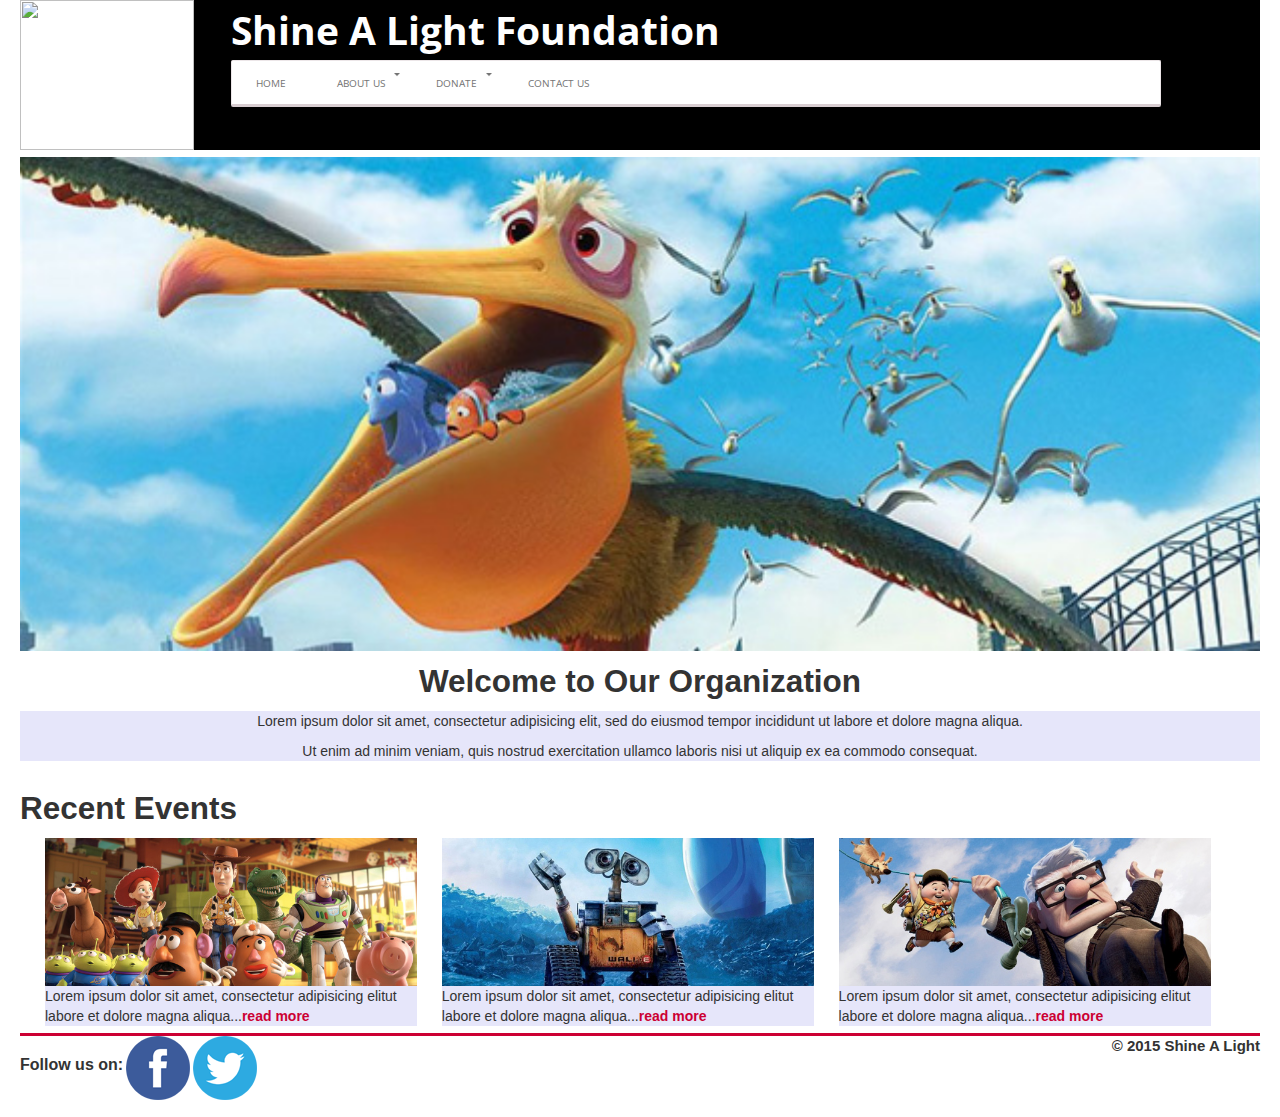
==== index.html @ 71fde6e9 "shine a light begins" ====
<!DOCTYPE html>
<html lang="en">
  <head>
  <meta charset='utf-8'>
    <title>Shine A Light</title>
    <meta name="viewport" content="width=device-width, initial-scale=1.0">
    <!-- Bootstrap -->
    <link href="bootstrap/css/bootstrap.min.css" rel="stylesheet">
    <link href="bootstrap/css/bootstrap-responsive.min.css" rel="stylesheet">
    <link href="css/styles.css" rel="stylesheet">
    <link href="salfstyles.css" rel="stylesheet">
    <script src="css/script.js"></script>
  </head>

  <body>

  <div class="container-fluid">

    <div class="headwrapper">

      <div class="logo">
        <img src="Nivo-Slider/demo/images/toystoryjpg" style="height:150px; width:100%; background-color:#fff;">
      </div>

    <div id='cssmenu' class="menu">
    <h1 style="text-transform:capitalize; color:#fff;">Shine A Light Foundation</h1>
    <ul>
      <li class='active'><a href='#'><span>Home</span></a></li>
      <li class='has-sub'><a href='about.html'><span>About Us</span></a>
      <ul>
         <li><a href='about.html'><span>Who We Are</span></a></li>
         <li><a href='about.html'><span>What We Do</span></a></li>
         <li class='last'><a href='about.html'><span>How We Work</span></a></li>
      </ul>
      </li>
      <li class='has-sub'><a href='#'><span>Donate</span></a>
      <ul>
         <li><a href='#'><span>Donate cash</span></a></li>
         <li><a href='#'><span>Donate computers</span></a></li>
         <li class='last'><a href='#'><span>Donors wall</span></a></li>
      </ul>
      </li>
      <li class='last'><a href='#'><span>Contact Us</span></a></li>
      </ul>
    </div>

    </div>

    <div class="wrapper">
    <div class="slider-wrapper theme-default">
      <div id="slider" class="nivoSlider">
                <img class="nivoimage" src="Nivo-Slider/demo/images/nemo.jpg" data-thumb="images/toystory.jpg" alt="" />
                <!--<a href="http://dev7studios.com"><img src="images/up.jpg" data-thumb="images/up.jpg" alt="" title="This is an example of a caption" /></a>
                <img class="nivoimage" src="images/walle.jpg" data-thumb="images/walle.jpg" alt="" data-transition="slideInLeft" />
                <img class="nivoimage" src="images/nemo.jpg" data-thumb="images/nemo.jpg" alt="" title="#htmlcaption" />-->
            </div>
    </div>
    
  <div class="row information">
  <h2  style="text-align:center;">Welcome to Our Organization</h2>
    <div class="col-sm-12" style="background-color:lavender;">
      <p>Lorem ipsum dolor sit amet, consectetur adipisicing elit, sed do eiusmod tempor incididunt
      ut labore et dolore magna aliqua.</p>
      <p>Ut enim ad minim veniam, quis nostrud exercitation ullamco laboris nisi ut aliquip ex ea
      commodo consequat.</p>
    </div>
    <!--<div class="col-sm-6" style="background-color:lavenderblush;">
      <p>Sed ut perspiciatis unde omnis iste natus error sit voluptatem accusantium doloremque
      laudantium, totam rem aperiam, eaque ipsa quae ab illo inventore veritatis et quasi
      architecto beatae vitae dicta sunt explicabo.</p>
    </div>-->
    <!--<div class="col-sm-4" style="background-color:lavenderblush;">
      <p>Sed ut perspiciatis unde omnis iste natus error sit voluptatem accusantium doloremque
      laudantium, totam rem aperiam, eaque ipsa quae ab illo inventore veritatis et quasi
      architecto beatae vitae dicta sunt explicabo.</p>
    </div>-->
  </div>
    
    <div class="row information">
    <h2>Recent Events</h2>
    <ul class="events">

    <li>
    <div class="col-sm-4" style="background-color:lavender;">
   
    <span>
    <img class="eventimage" src="Nivo-Slider/demo/images/toystory.jpg">Lorem ipsum dolor sit amet, consectetur adipisicing elitut labore et dolore magna aliqua...</span><a class="readon" href="#"><span>read more</span> </a>
    </div>
    </li>

    <li>
    <div class="col-sm-4" style="background-color:lavender;">
    
    <span>
    <img class="eventimage" src="Nivo-Slider/demo/images/walle.jpg">Lorem ipsum dolor sit amet, consectetur adipisicing elitut labore et dolore magna aliqua...</span><a class="readon" href="#"><span>read more</span> </a>
    </div>
    </li>

    <li>
    <div class="col-sm-4" style="background-color:lavender;">
    
    <span>
    <img class="eventimage" src="Nivo-Slider/demo/images/up.jpg">Lorem ipsum dolor sit amet, consectetur adipisicing elitut labore et dolore magna aliqua...</span><a class="readon"href="#"><span>read more</span> </a>
   
    </div>
    </li>

    </ul>
  </div>

  <div class="footer">
  <span style="float:left;"><p style="float:left; margin-top:19px; font-weight:bolder; font-size:16px;">Follow us on:</p><a href="https://www.facebook.com/shinealightfoundation"><img src="img/facebook.png" style="float:left; margin-left:3px;"></a><a href="https://www.twitter.com/shinealightfoundation"><img src="img/twitter.png" style="float:left; margin-left:3px;"></a></span>
    <p style="float:right; font-weight:bolder; font-size:15px;">&copy 2015 Shine A Light</p>
  </div>

  </div>

<script src="js/jquery-1.9.0.min.js"></script>
<script src="bootstrap/js/bootstrap.min.js"></script>

</body>
</html>
---- css/styles.css ----
@import url(http://fonts.googleapis.com/css?family=Open+Sans:400,600,300);
#cssmenu {
  font-family: "Open Sans", "Helvetica Neue", Helvetica, Arial, Sans-Serif;
  font-size: 10px;
  line-height: 15px;
  text-transform: uppercase;
  text-align: left;
}
#cssmenu > ul {
  width: auto;
  list-style-type: none;
  padding: 0;
  margin: 0;
  background: #ffffff;
  border: 1px solid #ece6e8;
  border-bottom: 3px solid #d9ced2;
  -webkit-border-radius: 2px;
  -moz-border-radius: 2px;
  -o-border-radius: 2px;
  border-radius: 2px;
}
#cssmenu > ul li#responsive-tab {
  display: none;
  /* Hide for large screens */

}
#cssmenu > ul li {
  display: inline-block;
  *display: inline;
  zoom: 1;
}
#cssmenu > ul li.right {
  float: right;
}
#cssmenu > ul li.has-sub {
  position: relative;
}
#cssmenu > ul li.has-sub:hover ul {
  display: block;
}
#cssmenu > ul li.has-sub ul {
  display: none;
  width: 250px;
  position: absolute;
  margin: 0;
  padding: 0;
  list-style-type: none;
  background: #ffffff;
  border: 1px solid #ece6e8;
  border-bottom: 3px solid #d9ced2;
  border-top: 0 none;
}
#cssmenu > ul li.has-sub ul li {
  display: block;
}
#cssmenu > ul li.has-sub > a {
  background-image: url('images/caret.png');
  background-repeat: no-repeat;
  background-position: 90% -95%;
}
#cssmenu > ul li.has-sub > a.active,
#cssmenu > ul li.has-sub > a:hover {
  background: #d80041 url('images/caret.png') no-repeat;
  background-position: 90% 195%;
}
#cssmenu > ul li a {
  display: block;
  padding: 12px 24px 11px 24px;
  text-decoration: none;
  color: #747474;
  text-shadow: 0px 1px 0px #fff;
}
#cssmenu > ul li a.active,
#cssmenu > ul li a:hover {
  background: #d80041;
  color: #fff;
  text-shadow: 0px 1px 0px #000;
}
@media (max-width: 600px) {
  #cssmenu > ul {
    width: 100%;
  }
  #cssmenu > ul li#responsive-tab {
    display: block;
  }
  #cssmenu > ul li#responsive-tab a {
    background: url('images/menu.png') no-repeat;
    background-position: 95% -35%;
  }
  #cssmenu > ul li#responsive-tab a:hover {
    background-color: #d80041;
    background-position: 95% 135%;
  }
  #cssmenu > ul li {
    display: none;
  }
  #cssmenu > ul li.right {
    float: none;
  }
  #cssmenu > ul li.has-sub {
    position: relative;
  }
  #cssmenu > ul li.has-sub ul {
    display: block;
    position: static;
    width: 100%;
    background: #ffffff;
    border: 0 none;
  }
  #cssmenu > ul li.has-sub ul li {
    display: block !important;
  }
  #cssmenu > ul li.has-sub ul li a span {
    display: block;
    padding-left: 24px;
  }
  #cssmenu > ul li.has-sub > a {
    background-image: none;
  }
}
/* Make sure they show even if hidden in mobile view by JS */
@media (min-width: 600px) {
  #cssmenu > ul > li.collapsed {
    display: inline-block !important;
    *display: inline;
    zoom: 1;
  }
  #cssmenu > ul ul li.collapsed {
    display: block !important;
  }
}
---- salfstyles.css ----
.headwrapper{
	width: 100%;
	
	float: left;
	margin-bottom: 7px;
	height: 150px;
	background-color: #000;
}
.logo{
	width: 14%;
	float: left;
	

}

.menu{
	width: 75%;
	float: left;
	margin-left: 3%;
	margin-bottom: 0px;
	
}

.wrapper{
	width: 100%;
	float: left;
	margin-bottom: 17px;
	
}

.information{
	width: 100%;
	float: left;
	margin-bottom: 7px;
}
.footer{
	width: 100%;
	float: left;
	border-top: 3px solid #c03;
}
.nivoimage{
	width: 100%;
	/*margin: 0 20%;*/
	height: auto;
}
.events{
	width: 100%;
	list-style: none;
}

.events li{
	float: left;
	width: 30%;
	margin-right: 2%;
}
.events li span.eventimage{
	width:30%;
	height: auto;
	float: left;
}
.readon{
	color: #c03;
	text-decoration: none;
	font-weight: bold;
}

.readon:hover{
	color: #fff;
	border: 1px solid;
	background: #c03;
	 
}

.information p{
	text-align: center;
}
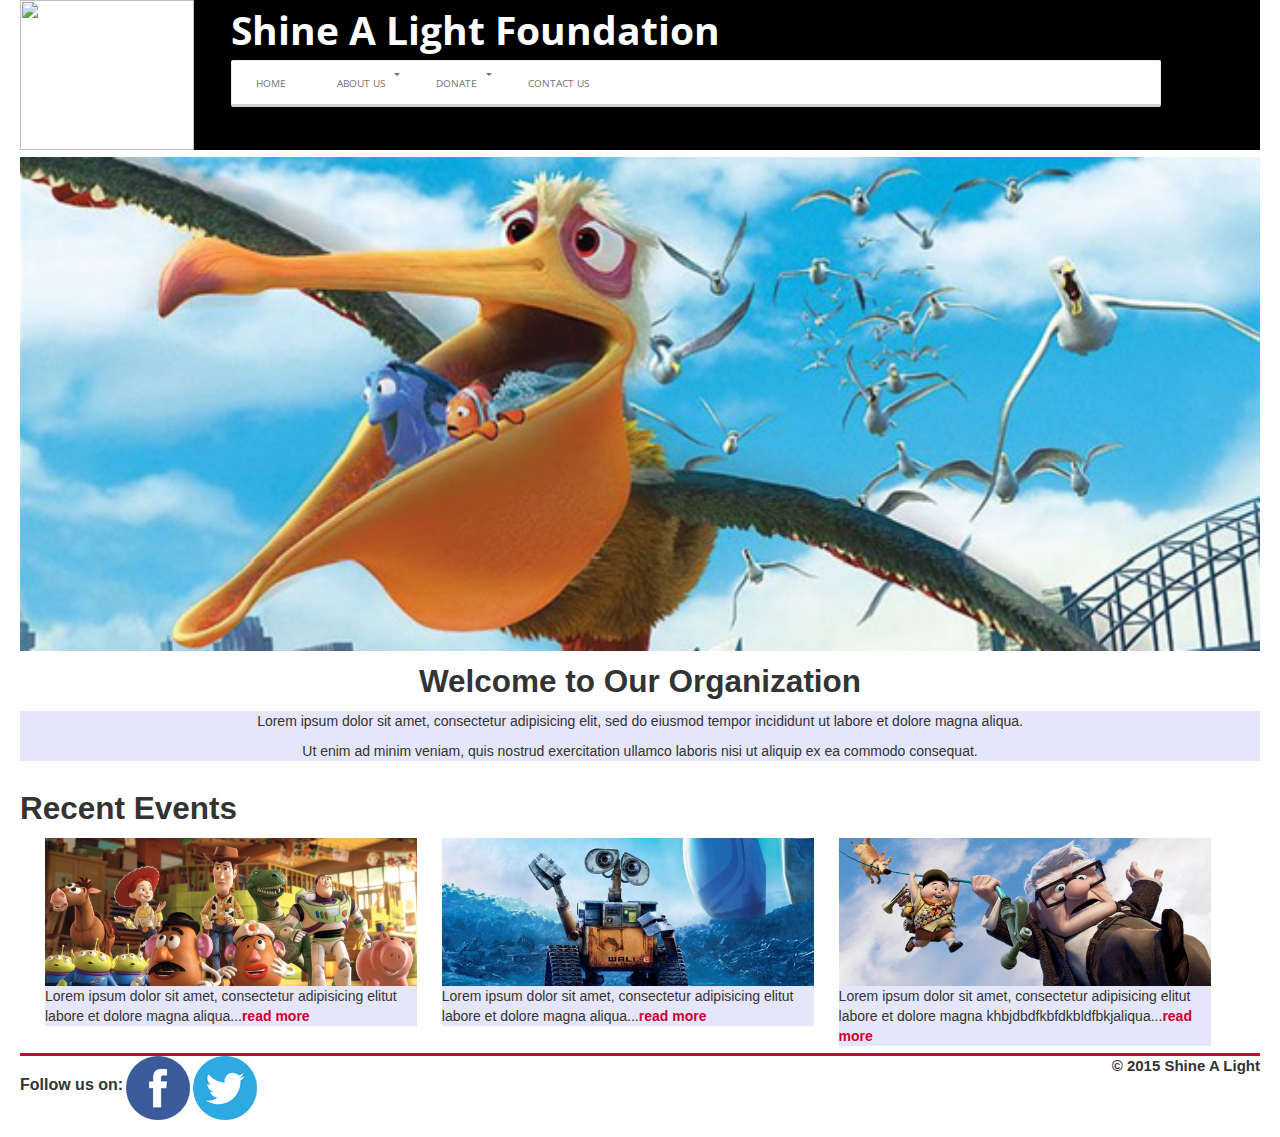
==== commit 9c094f15: "just kldfbdfkd f;obd" ====
--- a/index.html
+++ b/index.html
@@ -100,7 +100,7 @@
     <div class="col-sm-4" style="background-color:lavender;">
     
     <span>
-    <img class="eventimage" src="Nivo-Slider/demo/images/up.jpg">Lorem ipsum dolor sit amet, consectetur adipisicing elitut labore et dolore magna aliqua...</span><a class="readon"href="#"><span>read more</span> </a>
+    <img class="eventimage" src="Nivo-Slider/demo/images/up.jpg">Lorem ipsum dolor sit amet, consectetur adipisicing elitut labore et dolore magna khbjdbdfkbfdkbldfbkjaliqua...</span><a class="readon"href="#"><span>read more</span> </a>
    
     </div>
     </li>
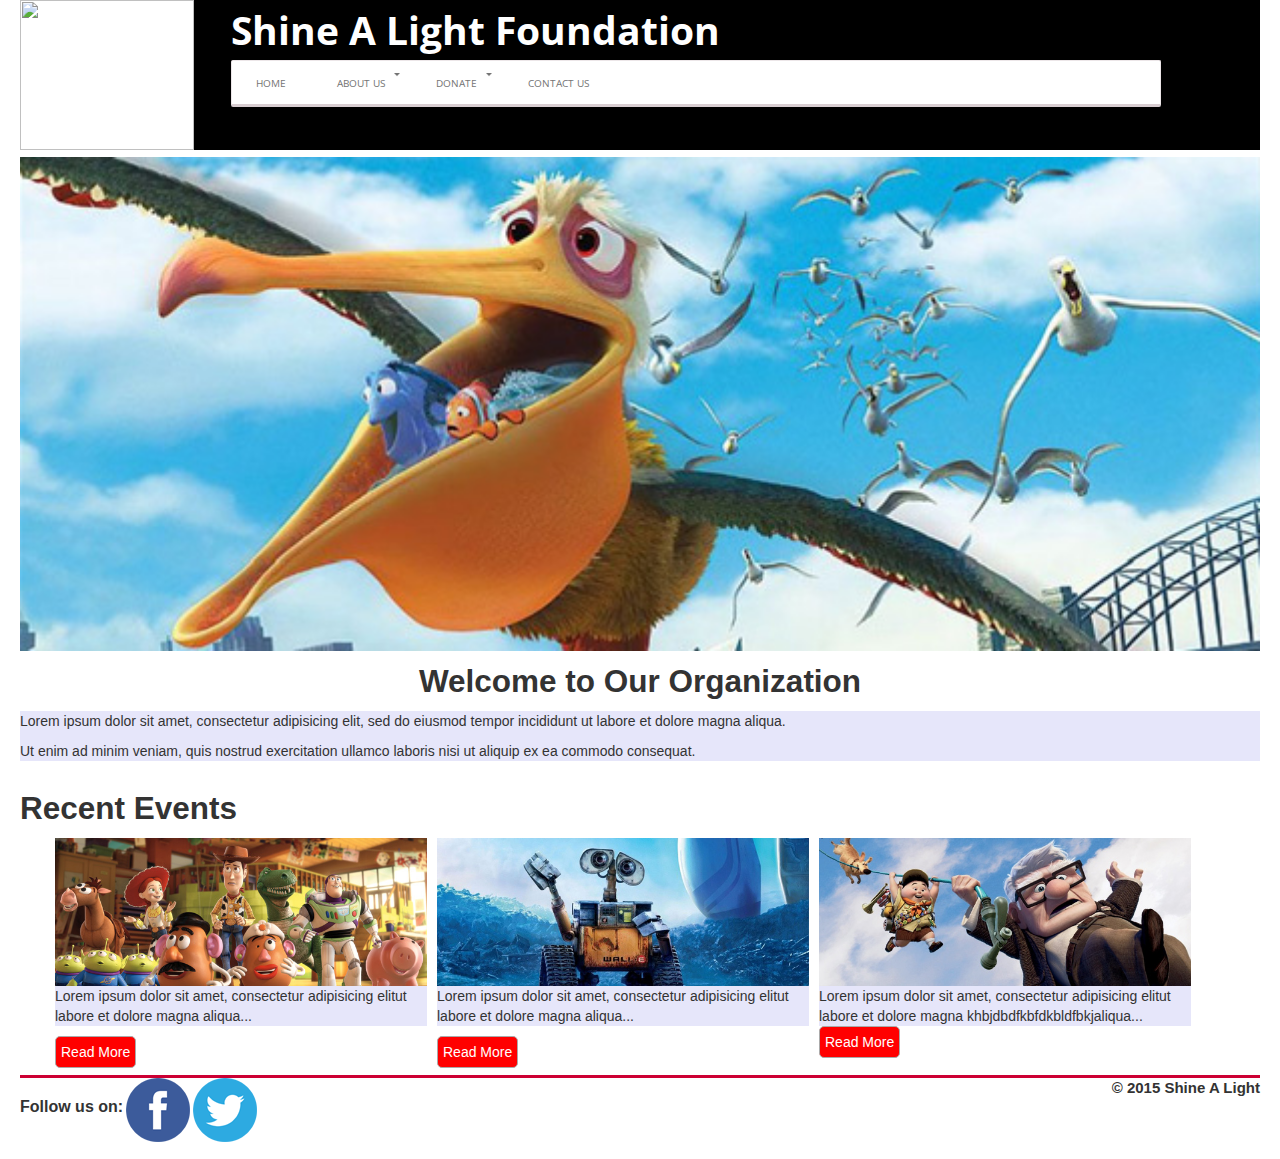
==== commit e538b5d0: "@Kobis explain" ====
--- a/index.html
+++ b/index.html
@@ -83,24 +83,24 @@
     <li>
     <div class="col-sm-4" style="background-color:lavender;">
    
-    <span>
-    <img class="eventimage" src="Nivo-Slider/demo/images/toystory.jpg">Lorem ipsum dolor sit amet, consectetur adipisicing elitut labore et dolore magna aliqua...</span><a class="readon" href="#"><span>read more</span> </a>
+    <p>
+    <img class="eventimage" src="Nivo-Slider/demo/images/toystory.jpg">Lorem ipsum dolor sit amet, consectetur adipisicing elitut labore et dolore magna aliqua... </p><a class="readon" href="#"><span>read more</span> </a>
     </div>
     </li>
 
     <li>
     <div class="col-sm-4" style="background-color:lavender;">
     
-    <span>
-    <img class="eventimage" src="Nivo-Slider/demo/images/walle.jpg">Lorem ipsum dolor sit amet, consectetur adipisicing elitut labore et dolore magna aliqua...</span><a class="readon" href="#"><span>read more</span> </a>
+    <p>
+    <img class="eventimage" src="Nivo-Slider/demo/images/walle.jpg">Lorem ipsum dolor sit amet, consectetur adipisicing elitut labore et dolore magna aliqua... </p><a class="readon" href="#"><span>read more</span> </a>
     </div>
     </li>
 
     <li>
     <div class="col-sm-4" style="background-color:lavender;">
     
-    <span>
-    <img class="eventimage" src="Nivo-Slider/demo/images/up.jpg">Lorem ipsum dolor sit amet, consectetur adipisicing elitut labore et dolore magna khbjdbdfkbfdkbldfbkjaliqua...</span><a class="readon"href="#"><span>read more</span> </a>
+    <p>
+    <img class="eventimage" src="Nivo-Slider/demo/images/up.jpg">Lorem ipsum dolor sit amet, consectetur adipisicing elitut labore et dolore magna khbjdbdfkbfdkbldfbkjaliqua... <a class="readon"href="#"><span>read more</span> </a></p>
    
     </div>
     </li>
--- a/salfstyles.css
+++ b/salfstyles.css
@@ -51,7 +51,7 @@
 .events li{
 	float: left;
 	width: 30%;
-	margin-right: 2%;
+	margin-left: 10px;
 }
 .events li span.eventimage{
 	width:30%;
@@ -59,19 +59,46 @@
 	float: left;
 }
 .readon{
-	color: #c03;
+	
 	text-decoration: none;
-	font-weight: bold;
+	/*font-weight: bold*/;
 }
 
-.readon:hover{
-	color: #fff;
-	border: 1px solid;
-	background: #c03;
+.readon span:hover{
+	background: #444;
 	 
 }
 
-.information p{
-	text-align: center;
+a.readon span{
+	background: #ff0000;
+	padding: 5px;
+	border: 1px solid #aaa;
+	float: left;
+	border-radius: 5px;
+	font-weight: normal!important;
+	text-transform: capitalize;
+	color: #fff;
 }
 
+.information p{
+	/*text-align: center*/;
+}
+
+@media(min-width:320px) and (max-width:480px){
+
+.events li{
+	width: 100%;
+	margin:auto;
+}
+
+}
+
+@media(min-width: 540px) and (max-width: 640px){
+
+.events li{
+	width: 40%;
+	margin-bottom: 20px;
+}
+
+}
+
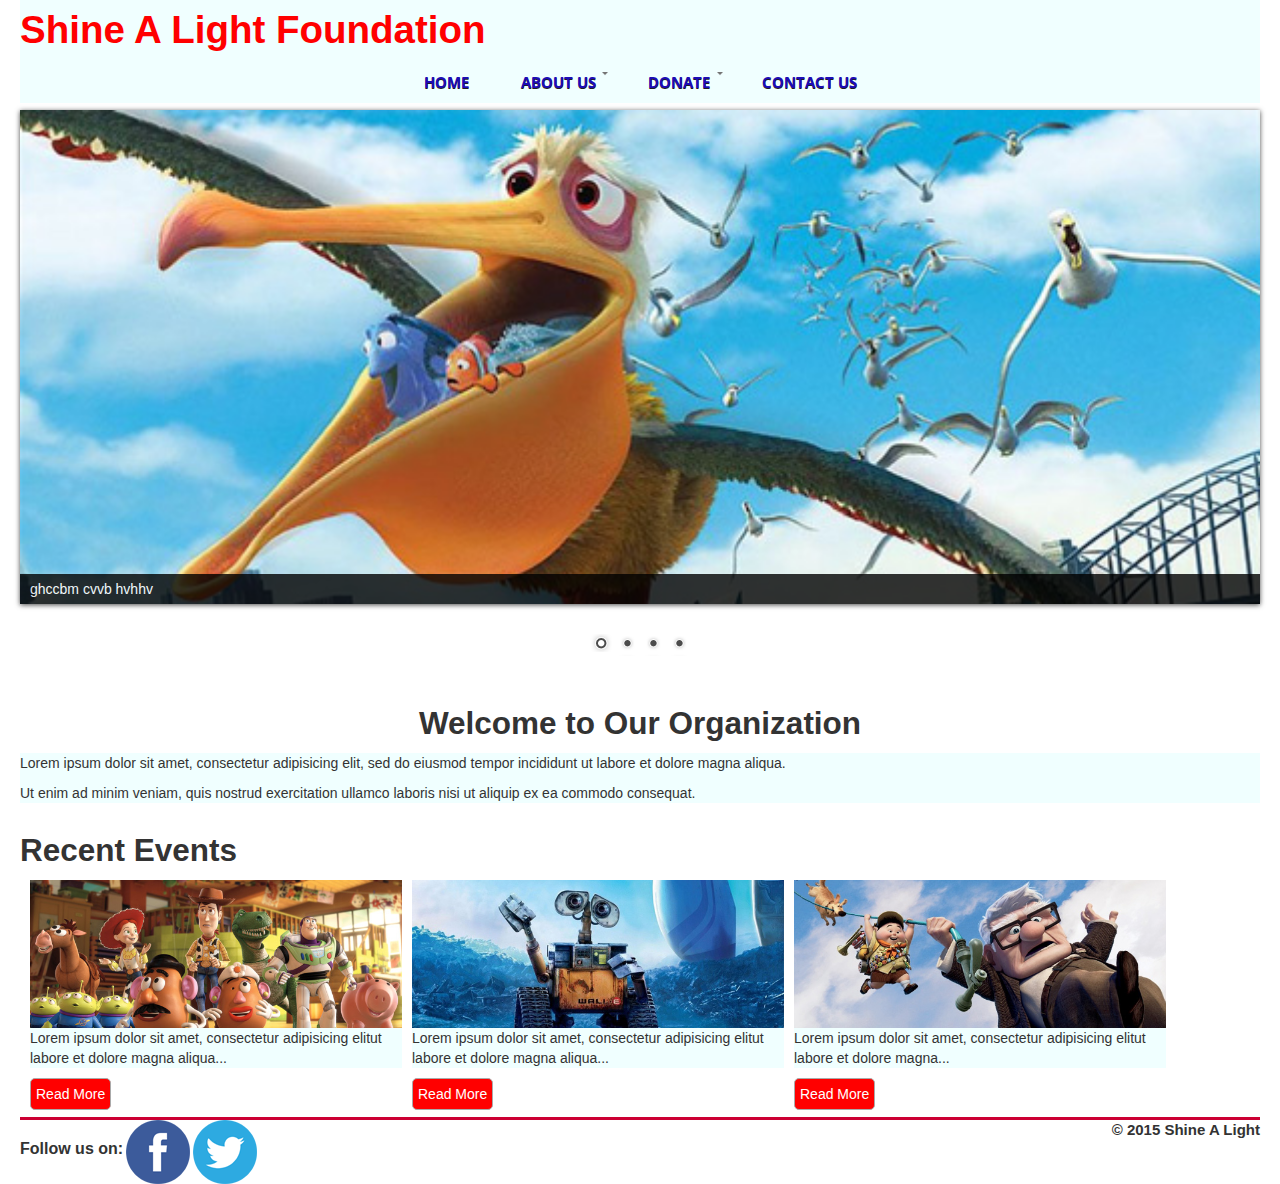
==== commit 46f2d14a: "nivo-slider fixed" ====
--- a/index.html
+++ b/index.html
@@ -9,7 +9,11 @@
     <link href="bootstrap/css/bootstrap-responsive.min.css" rel="stylesheet">
     <link href="css/styles.css" rel="stylesheet">
     <link href="salfstyles.css" rel="stylesheet">
+    <script src="js/jquery-1.9.0.min.js"></script>
     <script src="css/script.js"></script>
+    <link rel="stylesheet" href="Nivo-Slider/themes/default/default.css" type="text/css" media="screen" />
+    <link rel="stylesheet" href="Nivo-Slider/nivo-slider.css" type="text/css" media="screen" />
+ 
   </head>
 
   <body>
@@ -19,11 +23,10 @@
     <div class="headwrapper">
 
       <div class="logo">
-        <img src="Nivo-Slider/demo/images/toystoryjpg" style="height:150px; width:100%; background-color:#fff;">
+      <h1 style="text-transform:capitalize;">Shine A Light Foundation</h1>
       </div>
 
     <div id='cssmenu' class="menu">
-    <h1 style="text-transform:capitalize; color:#fff;">Shine A Light Foundation</h1>
     <ul>
       <li class='active'><a href='#'><span>Home</span></a></li>
       <li class='has-sub'><a href='about.html'><span>About Us</span></a>
@@ -46,19 +49,28 @@
 
     </div>
 
-    <div class="wrapper">
+    <div class="wrapperboard" id="wrapper">
+
     <div class="slider-wrapper theme-default">
       <div id="slider" class="nivoSlider">
-                <img class="nivoimage" src="Nivo-Slider/demo/images/nemo.jpg" data-thumb="images/toystory.jpg" alt="" />
-                <!--<a href="http://dev7studios.com"><img src="images/up.jpg" data-thumb="images/up.jpg" alt="" title="This is an example of a caption" /></a>
-                <img class="nivoimage" src="images/walle.jpg" data-thumb="images/walle.jpg" alt="" data-transition="slideInLeft" />
-                <img class="nivoimage" src="images/nemo.jpg" data-thumb="images/nemo.jpg" alt="" title="#htmlcaption" />-->
-            </div>
+                <img class="nivoimage" src="Nivo-Slider/demo/images/nemo.jpg" alt="" title="ghccbm cvvb hvhhv" data-transition="pop"/>
+                <img src="Nivo-Slider/demo/images/up.jpg" alt="" title="ghccbm cvvb hvhhv" data-transition="pop" />
+                <img class="nivoimage" src="Nivo-Slider/demo/images/walle.jpg" alt="" title="ghccbm cvvb hvhhv" data-transition="pop"/>
+                <img class="nivoimage" src="Nivo-Slider/demo/images/toystory.jpg" alt="" title="ghccbm cvvb hvhhv" data-transition="pop"/>
+      </div>
     </div>
-    
+
+    </div>
+    <script type="text/javascript" src="js/jquery-1.9.0.min.js"></script>
+    <script type="text/javascript" src="Nivo-Slider/jquery.nivo.slider.js"></script>
+    <script type="text/javascript">
+    $(window).load(function() {
+        $('#slider').nivoSlider();
+    });
+    </script>
   <div class="row information">
   <h2  style="text-align:center;">Welcome to Our Organization</h2>
-    <div class="col-sm-12" style="background-color:lavender;">
+    <div class="col-sm-12" style="background-color:#F0FFFF;">
       <p>Lorem ipsum dolor sit amet, consectetur adipisicing elit, sed do eiusmod tempor incididunt
       ut labore et dolore magna aliqua.</p>
       <p>Ut enim ad minim veniam, quis nostrud exercitation ullamco laboris nisi ut aliquip ex ea
@@ -81,7 +93,7 @@
     <ul class="events">
 
     <li>
-    <div class="col-sm-4" style="background-color:lavender;">
+    <div class="col-sm-4" style="background-color:#F0FFFF;">
    
     <p>
     <img class="eventimage" src="Nivo-Slider/demo/images/toystory.jpg">Lorem ipsum dolor sit amet, consectetur adipisicing elitut labore et dolore magna aliqua... </p><a class="readon" href="#"><span>read more</span> </a>
@@ -89,7 +101,7 @@
     </li>
 
     <li>
-    <div class="col-sm-4" style="background-color:lavender;">
+    <div class="col-sm-4" style="background-color:#F0FFFF;">
     
     <p>
     <img class="eventimage" src="Nivo-Slider/demo/images/walle.jpg">Lorem ipsum dolor sit amet, consectetur adipisicing elitut labore et dolore magna aliqua... </p><a class="readon" href="#"><span>read more</span> </a>
@@ -97,10 +109,10 @@
     </li>
 
     <li>
-    <div class="col-sm-4" style="background-color:lavender;">
+    <div class="col-sm-4" style="background-color:#F0FFFF;">
     
     <p>
-    <img class="eventimage" src="Nivo-Slider/demo/images/up.jpg">Lorem ipsum dolor sit amet, consectetur adipisicing elitut labore et dolore magna khbjdbdfkbfdkbldfbkjaliqua... <a class="readon"href="#"><span>read more</span> </a></p>
+    <img class="eventimage" src="Nivo-Slider/demo/images/up.jpg">Lorem ipsum dolor sit amet, consectetur adipisicing elitut labore et dolore magna... </p><a class="readon"href="#"><span>read more</span> </a>
    
     </div>
     </li>
@@ -115,7 +127,7 @@
 
   </div>
 
-<script src="js/jquery-1.9.0.min.js"></script>
+
 <script src="bootstrap/js/bootstrap.min.js"></script>
 
 </body>
--- a/css/styles.css
+++ b/css/styles.css
@@ -1,23 +1,23 @@
 @import url(http://fonts.googleapis.com/css?family=Open+Sans:400,600,300);
 #cssmenu {
   font-family: "Open Sans", "Helvetica Neue", Helvetica, Arial, Sans-Serif;
-  font-size: 10px;
+  font-size: 15px;
   line-height: 15px;
   text-transform: uppercase;
-  text-align: left;
+  text-align: center;
 }
 #cssmenu > ul {
   width: auto;
   list-style-type: none;
   padding: 0;
   margin: 0;
-  background: #ffffff;
+ /* background: #ffffff;
   border: 1px solid #ece6e8;
-  border-bottom: 3px solid #d9ced2;
+  border-bottom: 3px solid #d9ced2;*/
   -webkit-border-radius: 2px;
   -moz-border-radius: 2px;
   -o-border-radius: 2px;
-  border-radius: 2px;
+  /*border-radius: 2px;*/
 }
 #cssmenu > ul li#responsive-tab {
   display: none;
@@ -67,8 +67,8 @@
   display: block;
   padding: 12px 24px 11px 24px;
   text-decoration: none;
-  color: #747474;
-  text-shadow: 0px 1px 0px #fff;
+  color: #1D0CB5;
+  text-shadow: 0px 1px 0px #1E1D20;
 }
 #cssmenu > ul li a.active,
 #cssmenu > ul li a:hover {
@@ -119,7 +119,7 @@
   }
 }
 /* Make sure they show even if hidden in mobile view by JS */
-@media (min-width: 600px) {
+@media (min-width: 600px) and (max-width: 601px) {
   #cssmenu > ul > li.collapsed {
     display: inline-block !important;
     *display: inline;
--- a/salfstyles.css
+++ b/salfstyles.css
@@ -1,27 +1,25 @@
 .headwrapper{
 	width: 100%;
-	
 	float: left;
 	margin-bottom: 7px;
-	height: 150px;
-	background-color: #000;
+	background: #F0FFFF;
 }
 .logo{
-	width: 14%;
+	width: 100%;
 	float: left;
-	
+	color: #FF0000 !important;
 
 }
 
 .menu{
-	width: 75%;
+	width: 100%;
 	float: left;
-	margin-left: 3%;
-	margin-bottom: 0px;
+	font-weight: bold!important;
+	
 	
 }
 
-.wrapper{
+.wrapperboard{
 	width: 100%;
 	float: left;
 	margin-bottom: 17px;
@@ -41,11 +39,12 @@
 .nivoimage{
 	width: 100%;
 	/*margin: 0 20%;*/
-	height: auto;
+	height: 100px !important;
 }
 .events{
 	width: 100%;
 	list-style: none;
+	margin: 0 0!important;
 }
 
 .events li{
--- a/Nivo-Slider/themes/default/default.css
+++ b/Nivo-Slider/themes/default/default.css
@@ -0,0 +1,93 @@
+/*
+Skin Name: Nivo Slider Default Theme
+Skin URI: http://nivo.dev7studios.com
+Description: The default skin for the Nivo Slider.
+Version: 1.3
+Author: Gilbert Pellegrom
+Author URI: http://dev7studios.com
+Supports Thumbs: true
+*/
+
+.theme-default .nivoSlider {
+	position:relative;
+	background:#fff url(loading.gif) no-repeat 50% 50%;
+    margin-bottom:10px;
+    -webkit-box-shadow: 0px 1px 5px 0px #4a4a4a;
+    -moz-box-shadow: 0px 1px 5px 0px #4a4a4a;
+    box-shadow: 0px 1px 5px 0px #4a4a4a;
+}
+.theme-default .nivoSlider img {
+	position:absolute;
+	top:0px;
+	left:0px;
+	display:none;
+}
+.theme-default .nivoSlider a {
+	border:0;
+	display:block;
+}
+
+.theme-default .nivo-controlNav {
+	text-align: center;
+	padding: 20px 0;
+}
+.theme-default .nivo-controlNav a {
+	display:inline-block;
+	width:22px;
+	height:22px;
+	background:url(bullets.png) no-repeat;
+	text-indent:-9999px;
+	border:0;
+	margin: 0 2px;
+}
+.theme-default .nivo-controlNav a.active {
+	background-position:0 -22px;
+}
+
+.theme-default .nivo-directionNav a {
+	display:block;
+	width:30px;
+	height:30px;
+	background:url(arrows.png) no-repeat;
+	text-indent:-9999px;
+	border:0;
+	opacity: 0;
+	-webkit-transition: all 200ms ease-in-out;
+    -moz-transition: all 200ms ease-in-out;
+    -o-transition: all 200ms ease-in-out;
+    transition: all 200ms ease-in-out;
+}
+.theme-default:hover .nivo-directionNav a { opacity: 1; }
+.theme-default a.nivo-nextNav {
+	background-position:-30px 0;
+	right:15px;
+}
+.theme-default a.nivo-prevNav {
+	left:15px;
+}
+
+.theme-default .nivo-caption {
+    font-family: Helvetica, Arial, sans-serif;
+}
+.theme-default .nivo-caption a {
+    color:#fff;
+    border-bottom:1px dotted #fff;
+}
+.theme-default .nivo-caption a:hover {
+    color:#fff;
+}
+
+.theme-default .nivo-controlNav.nivo-thumbs-enabled {
+	width: 100%;
+}
+.theme-default .nivo-controlNav.nivo-thumbs-enabled a {
+	width: auto;
+	height: auto;
+	background: none;
+	margin-bottom: 5px;
+}
+.theme-default .nivo-controlNav.nivo-thumbs-enabled img {
+	display: block;
+	width: 120px;
+	height: auto;
+}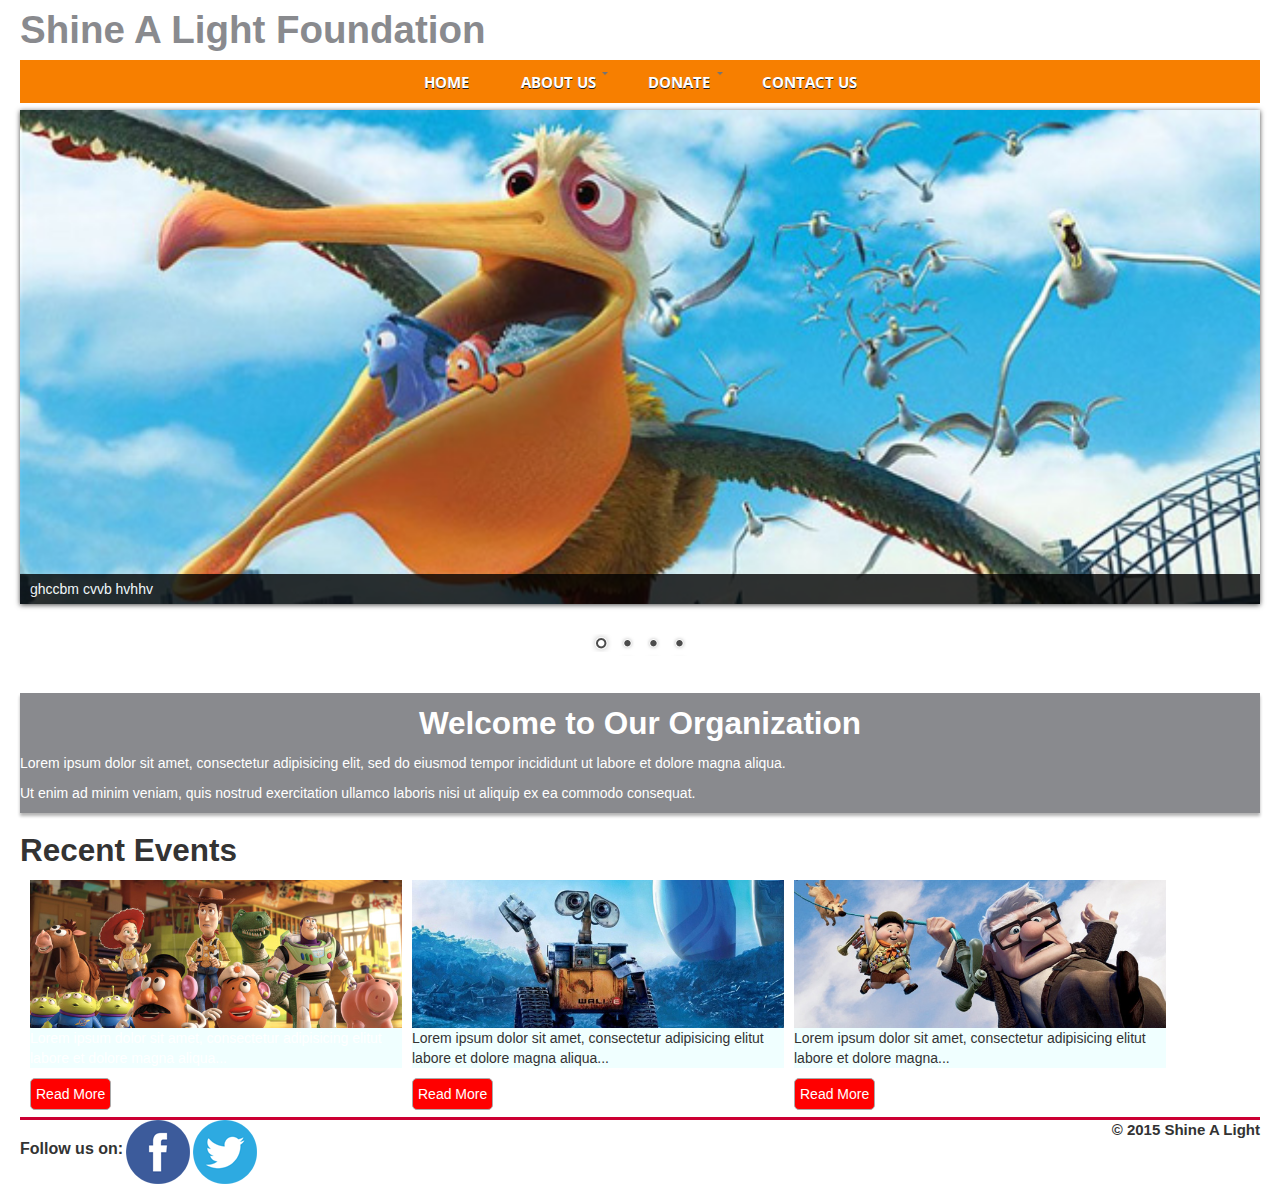
==== commit dec0b89d: "colors" ====
--- a/index.html
+++ b/index.html
@@ -68,12 +68,12 @@
         $('#slider').nivoSlider();
     });
     </script>
-  <div class="row information">
-  <h2  style="text-align:center;">Welcome to Our Organization</h2>
-    <div class="col-sm-12" style="background-color:#F0FFFF;">
-      <p>Lorem ipsum dolor sit amet, consectetur adipisicing elit, sed do eiusmod tempor incididunt
+  <div class="row information" style="background-color:#898a8e; box-shadow: 0 3px 3px rgba(0, 0, 0, 0.3)">
+  <h2  style="text-align:center; color:#ffffff; text-weight:bold">Welcome to Our Organization</h2>
+    <div class="col-sm-12">
+      <p style="color:#ffffff; text-weight:bold">Lorem ipsum dolor sit amet, consectetur adipisicing elit, sed do eiusmod tempor incididunt
       ut labore et dolore magna aliqua.</p>
-      <p>Ut enim ad minim veniam, quis nostrud exercitation ullamco laboris nisi ut aliquip ex ea
+      <p style="color:#ffffff; text-weight:bold">Ut enim ad minim veniam, quis nostrud exercitation ullamco laboris nisi ut aliquip ex ea
       commodo consequat.</p>
     </div>
     <!--<div class="col-sm-6" style="background-color:lavenderblush;">
@@ -95,7 +95,7 @@
     <li>
     <div class="col-sm-4" style="background-color:#F0FFFF;">
    
-    <p>
+    <p style="color:#ffffff; text-weight:bold">
     <img class="eventimage" src="Nivo-Slider/demo/images/toystory.jpg">Lorem ipsum dolor sit amet, consectetur adipisicing elitut labore et dolore magna aliqua... </p><a class="readon" href="#"><span>read more</span> </a>
     </div>
     </li>
--- a/css/styles.css
+++ b/css/styles.css
@@ -22,6 +22,11 @@
 #cssmenu > ul li#responsive-tab {
   display: none;
   /* Hide for large screens */
+
+}
+#cssmenu > ul li#responsive-tab a:hover{
+  background:   #898a8e !important;
+ 
 
 }
 #cssmenu > ul li {
@@ -52,27 +57,29 @@
 }
 #cssmenu > ul li.has-sub ul li {
   display: block;
+  background: #f77f00;
 }
 #cssmenu > ul li.has-sub > a {
   background-image: url('images/caret.png');
   background-repeat: no-repeat;
   background-position: 90% -95%;
+
 }
 #cssmenu > ul li.has-sub > a.active,
 #cssmenu > ul li.has-sub > a:hover {
-  background: #d80041 url('images/caret.png') no-repeat;
+  background: #898a8e url('images/caret.png') no-repeat;
   background-position: 90% 195%;
 }
 #cssmenu > ul li a {
   display: block;
   padding: 12px 24px 11px 24px;
   text-decoration: none;
-  color: #1D0CB5;
+  color: #ffffff;
   text-shadow: 0px 1px 0px #1E1D20;
 }
 #cssmenu > ul li a.active,
 #cssmenu > ul li a:hover {
-  background: #d80041;
+  background: #898a8e;
   color: #fff;
   text-shadow: 0px 1px 0px #000;
 }
--- a/salfstyles.css
+++ b/salfstyles.css
@@ -2,12 +2,13 @@
 	width: 100%;
 	float: left;
 	margin-bottom: 7px;
-	background: #F0FFFF;
+	
 }
 .logo{
 	width: 100%;
 	float: left;
-	color: #FF0000 !important;
+	color: #898a8e; !important;
+	background: #fff;
 
 }
 
@@ -15,7 +16,7 @@
 	width: 100%;
 	float: left;
 	font-weight: bold!important;
-	
+	background: #f77f00;
 	
 }
 
@@ -81,6 +82,7 @@
 
 .information p{
 	/*text-align: center*/;
+
 }
 
 @media(min-width:320px) and (max-width:480px){
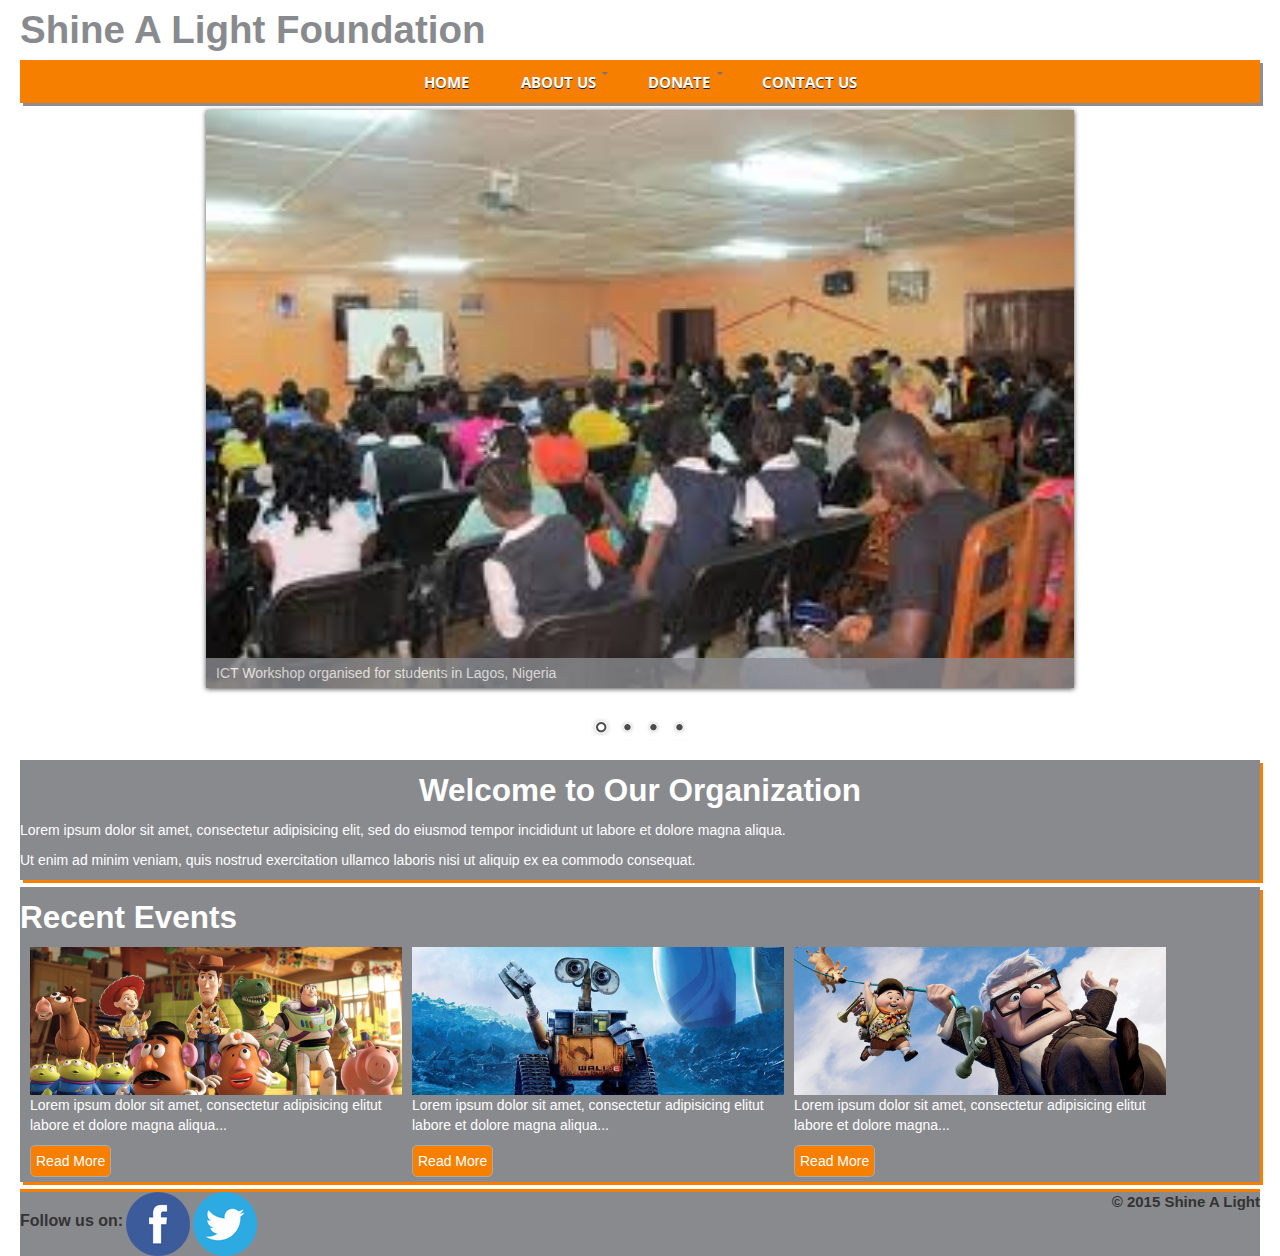
==== commit 142b5654: "niivoslider" ====
--- a/index.html
+++ b/index.html
@@ -53,10 +53,10 @@
 
     <div class="slider-wrapper theme-default">
       <div id="slider" class="nivoSlider">
-                <img class="nivoimage" src="Nivo-Slider/demo/images/nemo.jpg" alt="" title="ghccbm cvvb hvhhv" data-transition="pop"/>
-                <img src="Nivo-Slider/demo/images/up.jpg" alt="" title="ghccbm cvvb hvhhv" data-transition="pop" />
-                <img class="nivoimage" src="Nivo-Slider/demo/images/walle.jpg" alt="" title="ghccbm cvvb hvhhv" data-transition="pop"/>
-                <img class="nivoimage" src="Nivo-Slider/demo/images/toystory.jpg" alt="" title="ghccbm cvvb hvhhv" data-transition="pop"/>
+                <img src="img/event1.jpg" height="80px" alt="" title="ICT Workshop organised for students in Lagos, Nigeria" data-transition="pop" />
+                <img class="nivoimage" src="img/ictroom4.jpg" height="80px" alt="" title="The proposed 1500 capacity ICT facilities" data-transition="pop"/>
+                <img class="nivoimage" src="img/ictroom5.jpg" height="80px" alt="" title="Shine A Light Resource Centre" data-transition="pop"/>
+                <img class="nivoimage" src="img/ictroom2.jpg" height="80px" alt="" title="Contribute to a big idea" data-transition="pop"/>
       </div>
     </div>
 
@@ -68,7 +68,7 @@
         $('#slider').nivoSlider();
     });
     </script>
-  <div class="row information" style="background-color:#898a8e; box-shadow: 0 3px 3px rgba(0, 0, 0, 0.3)">
+  <div class="row information" style="background-color:#898a8e; box-shadow: 3px 3px rgba(247, 127, 0, 1);">
   <h2  style="text-align:center; color:#ffffff; text-weight:bold">Welcome to Our Organization</h2>
     <div class="col-sm-12">
       <p style="color:#ffffff; text-weight:bold">Lorem ipsum dolor sit amet, consectetur adipisicing elit, sed do eiusmod tempor incididunt
@@ -88,12 +88,12 @@
     </div>-->
   </div>
     
-    <div class="row information">
+    <div class="row information" style="background-color:#898a8e; box-shadow: 3px 3px rgba(247, 127, 0, 1);">
     <h2>Recent Events</h2>
     <ul class="events">
 
     <li>
-    <div class="col-sm-4" style="background-color:#F0FFFF;">
+    <div class="col-sm-4">
    
     <p style="color:#ffffff; text-weight:bold">
     <img class="eventimage" src="Nivo-Slider/demo/images/toystory.jpg">Lorem ipsum dolor sit amet, consectetur adipisicing elitut labore et dolore magna aliqua... </p><a class="readon" href="#"><span>read more</span> </a>
@@ -101,7 +101,7 @@
     </li>
 
     <li>
-    <div class="col-sm-4" style="background-color:#F0FFFF;">
+    <div class="col-sm-4">
     
     <p>
     <img class="eventimage" src="Nivo-Slider/demo/images/walle.jpg">Lorem ipsum dolor sit amet, consectetur adipisicing elitut labore et dolore magna aliqua... </p><a class="readon" href="#"><span>read more</span> </a>
@@ -109,7 +109,7 @@
     </li>
 
     <li>
-    <div class="col-sm-4" style="background-color:#F0FFFF;">
+    <div class="col-sm-4">
     
     <p>
     <img class="eventimage" src="Nivo-Slider/demo/images/up.jpg">Lorem ipsum dolor sit amet, consectetur adipisicing elitut labore et dolore magna... </p><a class="readon"href="#"><span>read more</span> </a>
--- a/salfstyles.css
+++ b/salfstyles.css
@@ -17,13 +17,17 @@
 	float: left;
 	font-weight: bold!important;
 	background: #f77f00;
+	box-shadow: 3px 3px rgba(141, 142, 148, 1);
 	
 }
 
 .wrapperboard{
-	width: 100%;
+	width: 70%;
 	float: left;
 	margin-bottom: 17px;
+	margin-right: auto;
+	margin-left: auto;
+	margin:0 15%;
 	
 }
 
@@ -35,12 +39,13 @@
 .footer{
 	width: 100%;
 	float: left;
-	border-top: 3px solid #c03;
+	border-top: 3px solid #f77f00;
+	background: #898a8e;
 }
 .nivoimage{
 	width: 100%;
 	/*margin: 0 20%;*/
-	height: 100px !important;
+	/*height: 94px !important;*/
 }
 .events{
 	width: 100%;
@@ -65,12 +70,14 @@
 }
 
 .readon span:hover{
-	background: #444;
+	background: #ffffff;
+	color: #f77f00;
+	font-weight: bolder;
 	 
 }
 
 a.readon span{
-	background: #ff0000;
+	background: #f77f00;
 	padding: 5px;
 	border: 1px solid #aaa;
 	float: left;
@@ -78,10 +85,11 @@
 	font-weight: normal!important;
 	text-transform: capitalize;
 	color: #fff;
+	margin-bottom: 5px;
 }
 
-.information p{
-	/*text-align: center*/;
+.information p, .information h2{
+	color: #ffffff;
 
 }
 
@@ -90,6 +98,28 @@
 .events li{
 	width: 100%;
 	margin:auto;
+}
+.wrapperboard{
+	width: 100%;
+	float: left;
+	margin-bottom: 17px;
+	margin-right: 0;
+	margin-left: 0;
+}
+
+}
+@media(min-width: 481px) and (max-width: 539px){
+
+.events li{
+	width: 40%;
+	margin-bottom: 20px;
+}
+.wrapperboard{
+	width: 100%;
+	float: left;
+	margin-bottom: 17px;
+	margin-right: 0;
+	margin-left: 0;
 }
 
 }
@@ -100,6 +130,12 @@
 	width: 40%;
 	margin-bottom: 20px;
 }
-
+.wrapperboard{
+	width: 100%;
+	float: left;
+	margin-bottom: 17px;
+	margin-right: 0;
+	margin-left: 0;
 }
 
+}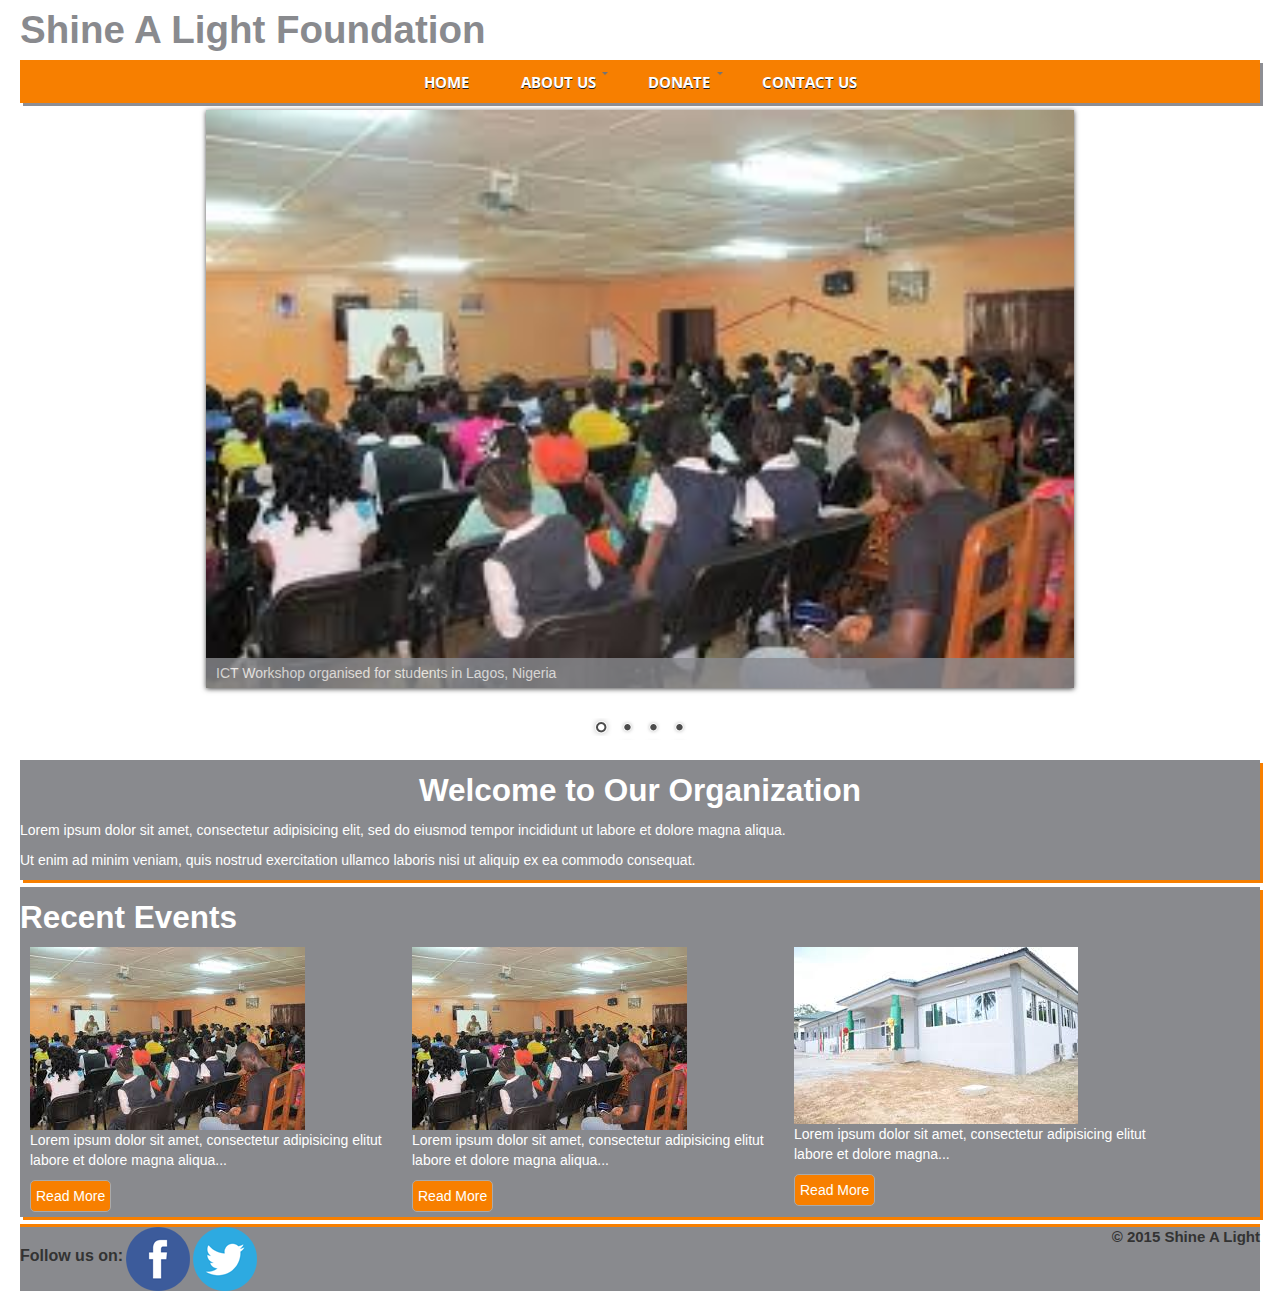
==== commit d935ac27: "last changes for the day" ====
--- a/index.html
+++ b/index.html
@@ -96,7 +96,7 @@
     <div class="col-sm-4">
    
     <p style="color:#ffffff; text-weight:bold">
-    <img class="eventimage" src="Nivo-Slider/demo/images/toystory.jpg">Lorem ipsum dolor sit amet, consectetur adipisicing elitut labore et dolore magna aliqua... </p><a class="readon" href="#"><span>read more</span> </a>
+    <img class="eventimage" src="img/event1.jpg"><br>Lorem ipsum dolor sit amet, consectetur adipisicing elitut labore et dolore magna aliqua... </p><a class="readon" href="#"><span>read more</span> </a>
     </div>
     </li>
 
@@ -104,7 +104,7 @@
     <div class="col-sm-4">
     
     <p>
-    <img class="eventimage" src="Nivo-Slider/demo/images/walle.jpg">Lorem ipsum dolor sit amet, consectetur adipisicing elitut labore et dolore magna aliqua... </p><a class="readon" href="#"><span>read more</span> </a>
+    <img class="eventimage" src="img/event1.jpg"><br>Lorem ipsum dolor sit amet, consectetur adipisicing elitut labore et dolore magna aliqua... </p><a class="readon" href="#"><span>read more</span> </a>
     </div>
     </li>
 
@@ -112,7 +112,7 @@
     <div class="col-sm-4">
     
     <p>
-    <img class="eventimage" src="Nivo-Slider/demo/images/up.jpg">Lorem ipsum dolor sit amet, consectetur adipisicing elitut labore et dolore magna... </p><a class="readon"href="#"><span>read more</span> </a>
+    <img class="eventimage" src="img/building.jpg"><br>Lorem ipsum dolor sit amet, consectetur adipisicing elitut labore et dolore magna... </p><a class="readon"href="#"><span>read more</span> </a>
    
     </div>
     </li>
--- a/salfstyles.css
+++ b/salfstyles.css
@@ -28,6 +28,7 @@
 	margin-right: auto;
 	margin-left: auto;
 	margin:0 15%;
+	position: relative;
 	
 }
 
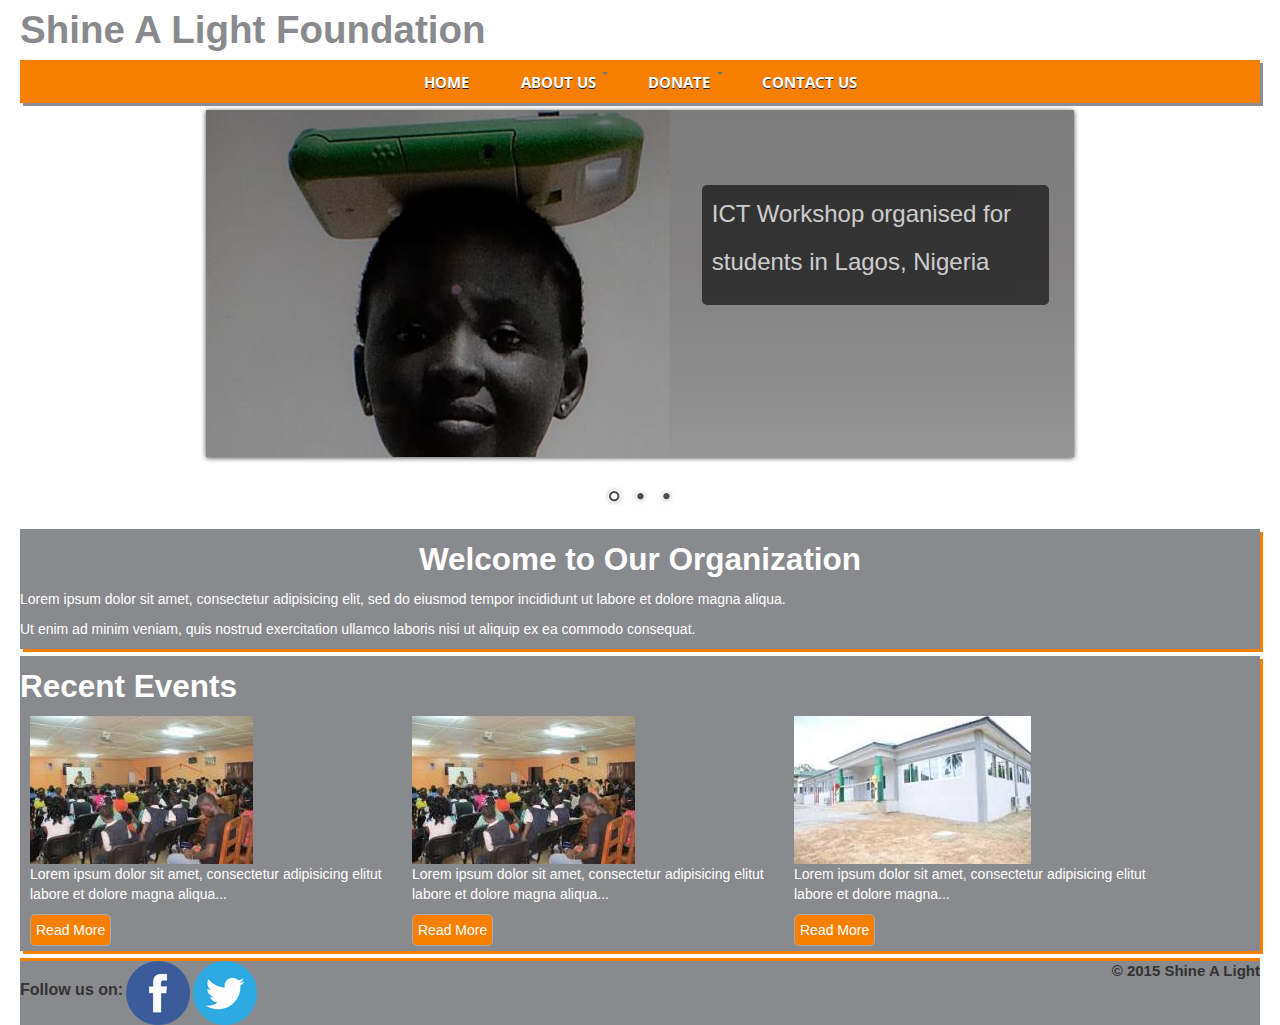
==== commit 907d9cfb: "hsh" ====
--- a/index.html
+++ b/index.html
@@ -53,15 +53,15 @@
 
     <div class="slider-wrapper theme-default">
       <div id="slider" class="nivoSlider">
-                <img src="img/event1.jpg" height="80px" alt="" title="ICT Workshop organised for students in Lagos, Nigeria" data-transition="pop" />
-                <img class="nivoimage" src="img/ictroom4.jpg" height="80px" alt="" title="The proposed 1500 capacity ICT facilities" data-transition="pop"/>
-                <img class="nivoimage" src="img/ictroom5.jpg" height="80px" alt="" title="Shine A Light Resource Centre" data-transition="pop"/>
-                <img class="nivoimage" src="img/ictroom2.jpg" height="80px" alt="" title="Contribute to a big idea" data-transition="pop"/>
+                <img src="img/slide1.jpg"  alt="" title="ICT Workshop organised for students in Lagos, Nigeria" data-transition="pop" />
+                <img class="nivoimage" src="img/slide2.jpg" alt="" title="The proposed 1500 capacity ICT facilities" data-transition="pop"/>
+                <img class="nivoimage" src="img/slide3.jpg" alt="" title="Shine A Light Resource Centre" data-transition="pop"/>
+               <!-- <img class="nivoimage" src="img/ictroom2.jpg" alt="" title="Contribute to a big idea" data-transition="pop"/>-->
       </div>
     </div>
 
     </div>
-    <script type="text/javascript" src="js/jquery-1.9.0.min.js"></script>
+    <!--<script type="text/javascript" src="js/jquery-1.9.0.min.js"></script>-->
     <script type="text/javascript" src="Nivo-Slider/jquery.nivo.slider.js"></script>
     <script type="text/javascript">
     $(window).load(function() {
--- a/css/styles.css
+++ b/css/styles.css
@@ -39,6 +39,7 @@
 }
 #cssmenu > ul li.has-sub {
   position: relative;
+  z-index: 10;
 }
 #cssmenu > ul li.has-sub:hover ul {
   display: block;
--- a/salfstyles.css
+++ b/salfstyles.css
@@ -7,7 +7,7 @@
 .logo{
 	width: 100%;
 	float: left;
-	color: #898a8e; !important;
+	color: #898a8e !important;
 	background: #fff;
 
 }
@@ -25,10 +25,8 @@
 	width: 70%;
 	float: left;
 	margin-bottom: 17px;
-	margin-right: auto;
-	margin-left: auto;
 	margin:0 15%;
-	position: relative;
+	/*position: relative;*/
 	
 }
 
@@ -46,7 +44,7 @@
 .nivoimage{
 	width: 100%;
 	/*margin: 0 20%;*/
-	/*height: 94px !important;*/
+	height: auto;
 }
 .events{
 	width: 100%;
@@ -60,7 +58,7 @@
 	margin-left: 10px;
 }
 .events li span.eventimage{
-	width:30%;
+	width:100%;
 	height: auto;
 	float: left;
 }
@@ -92,6 +90,20 @@
 .information p, .information h2{
 	color: #ffffff;
 
+}
+
+.nivo-caption {
+background: #000 !important;
+width: 40% !important;
+padding: 20px;
+opacity: 0.6 !important;
+left: auto !important;
+right: 25px!important;
+top: 75px;
+max-height: 120px;
+font-size: 24px;
+line-height: 2;
+border-radius: 5px;
 }
 
 @media(min-width:320px) and (max-width:480px){
